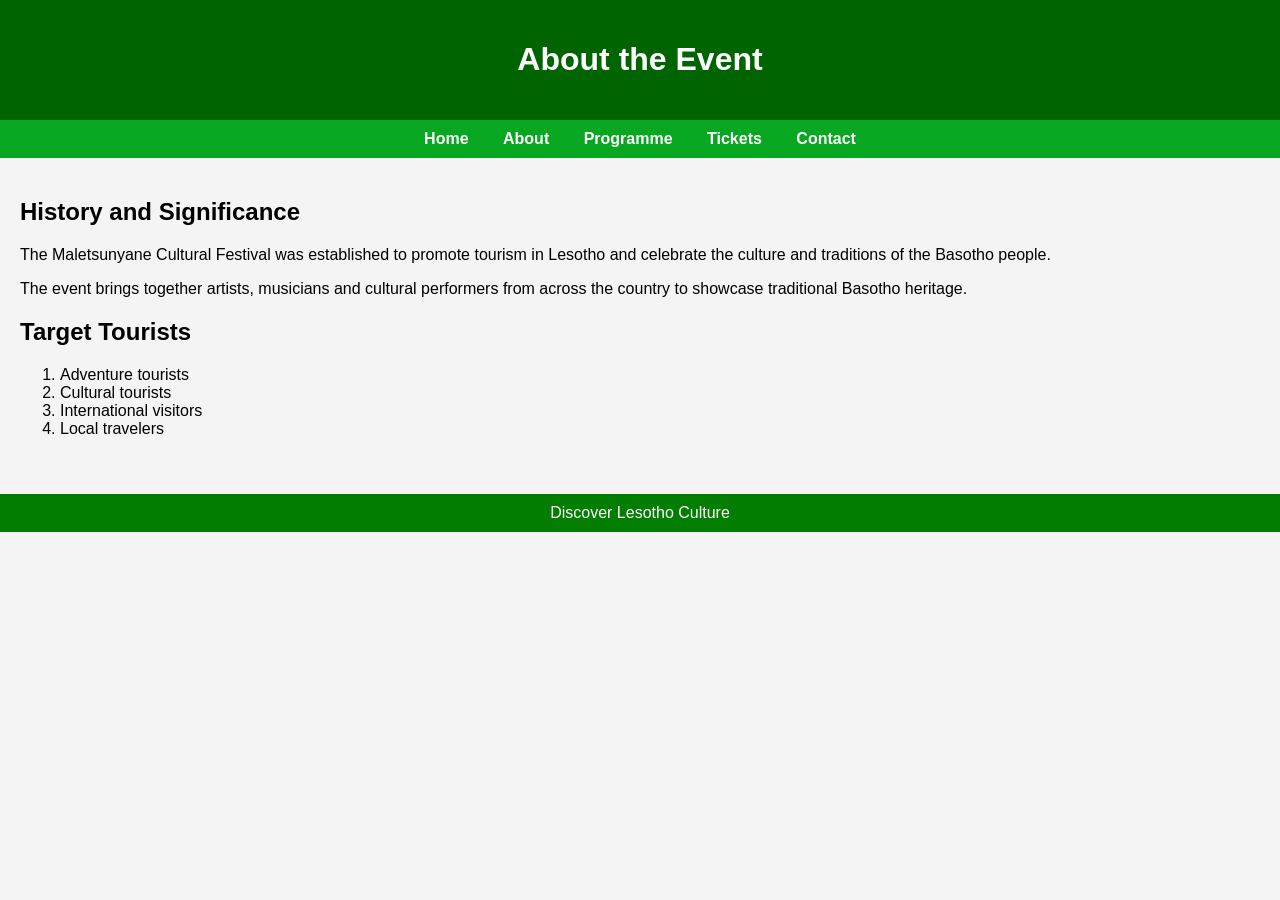
==== about.html @ e5a30f2e "Add files via upload" ====
<html>
<head>
<title>About the Festival</title>
<link rel="stylesheet" href="style.css">
</head>

<body>

<header>
<h1>About the Event</h1>
</header>

<nav>
<a href="index.html">Home</a>
<a href="about.html">About</a>
<a href="programme.html">Programme</a>
<a href="tickets.html">Tickets</a>
<a href="contact.html">Contact</a>
</nav>

<div class="container">

<h2>History and Significance</h2>

<p>
The Maletsunyane Cultural Festival was established to promote tourism in Lesotho
and celebrate the culture and traditions of the Basotho people.
</p>

<p>
The event brings together artists, musicians and cultural performers from across
the country to showcase traditional Basotho heritage.
</p>

<h2>Target Tourists</h2>

<ol>
<li>Adventure tourists</li>
<li>Cultural tourists</li>
<li>International visitors</li>
<li>Local travelers</li>
</ol>

</div>

<footer>
Discover Lesotho Culture
</footer>

</body>
</html>
---- style.css ----
body{
font-family: Arial, sans-serif;
background:#f4f4f4;
margin:0;
}

header{
background:darkgreen;
color:white;
padding:20px;
text-align:center;
}

nav{
background:#07a721;
padding:10px;
text-align:center;
}

nav a{
color:white;
text-decoration:none;
margin:15px;
font-weight:bold;
}

nav a:hover{
color:rgb(238, 8, 8);
}

.container{
padding:20px;
}

img{
width:60%;
display:block;
margin:auto;
}

table{
width:70%;
margin:auto;
border-collapse:collapse;
}

table, th, td{
border:1px solid black;
padding:10px;
text-align:center;
}

footer{
background:rgb(3, 126, 3);
color:white;
text-align:center;
padding:10px;
margin-top:20px;
}
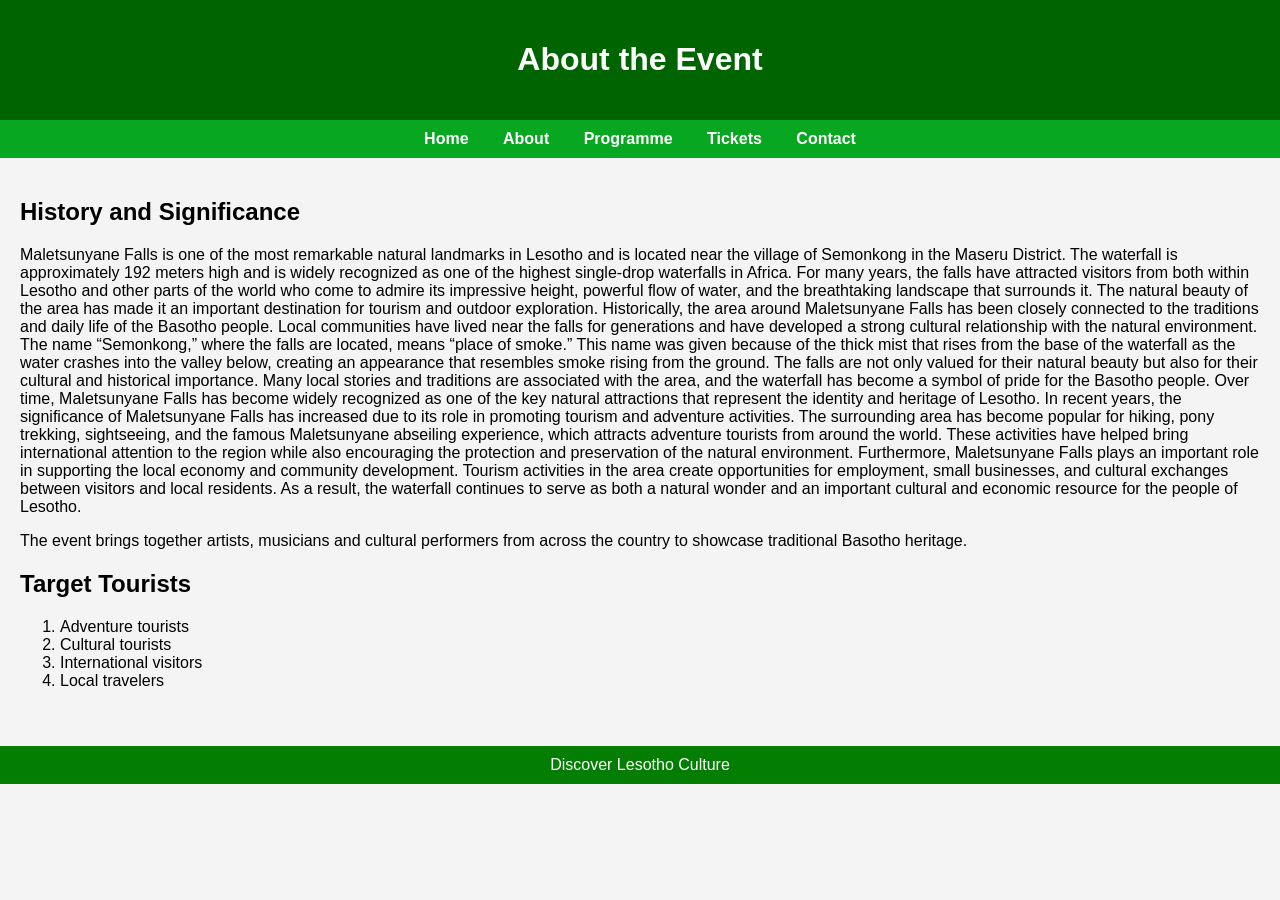
==== commit 73596808: "Add files via upload" ====
--- a/about.html
+++ b/about.html
@@ -23,8 +23,11 @@
 <h2>History and Significance</h2>
 
 <p>
-The Maletsunyane Cultural Festival was established to promote tourism in Lesotho
-and celebrate the culture and traditions of the Basotho people.
+Maletsunyane Falls is one of the most remarkable natural landmarks in Lesotho and is located near the village of Semonkong in the Maseru District. The waterfall is approximately 192 meters high and is widely recognized as one of the highest single-drop waterfalls in Africa. For many years, the falls have attracted visitors from both within Lesotho and other parts of the world who come to admire its impressive height, powerful flow of water, and the breathtaking landscape that surrounds it. The natural beauty of the area has made it an important destination for tourism and outdoor exploration.
+Historically, the area around Maletsunyane Falls has been closely connected to the traditions and daily life of the Basotho people. Local communities have lived near the falls for generations and have developed a strong cultural relationship with the natural environment. The name “Semonkong,” where the falls are located, means “place of smoke.” This name was given because of the thick mist that rises from the base of the waterfall as the water crashes into the valley below, creating an appearance that resembles smoke rising from the ground.
+The falls are not only valued for their natural beauty but also for their cultural and historical importance. Many local stories and traditions are associated with the area, and the waterfall has become a symbol of pride for the Basotho people. Over time, Maletsunyane Falls has become widely recognized as one of the key natural attractions that represent the identity and heritage of Lesotho.
+In recent years, the significance of Maletsunyane Falls has increased due to its role in promoting tourism and adventure activities. The surrounding area has become popular for hiking, pony trekking, sightseeing, and the famous Maletsunyane abseiling experience, which attracts adventure tourists from around the world. These activities have helped bring international attention to the region while also encouraging the protection and preservation of the natural environment.
+Furthermore, Maletsunyane Falls plays an important role in supporting the local economy and community development. Tourism activities in the area create opportunities for employment, small businesses, and cultural exchanges between visitors and local residents. As a result, the waterfall continues to serve as both a natural wonder and an important cultural and economic resource for the people of Lesotho.
 </p>
 
 <p>
